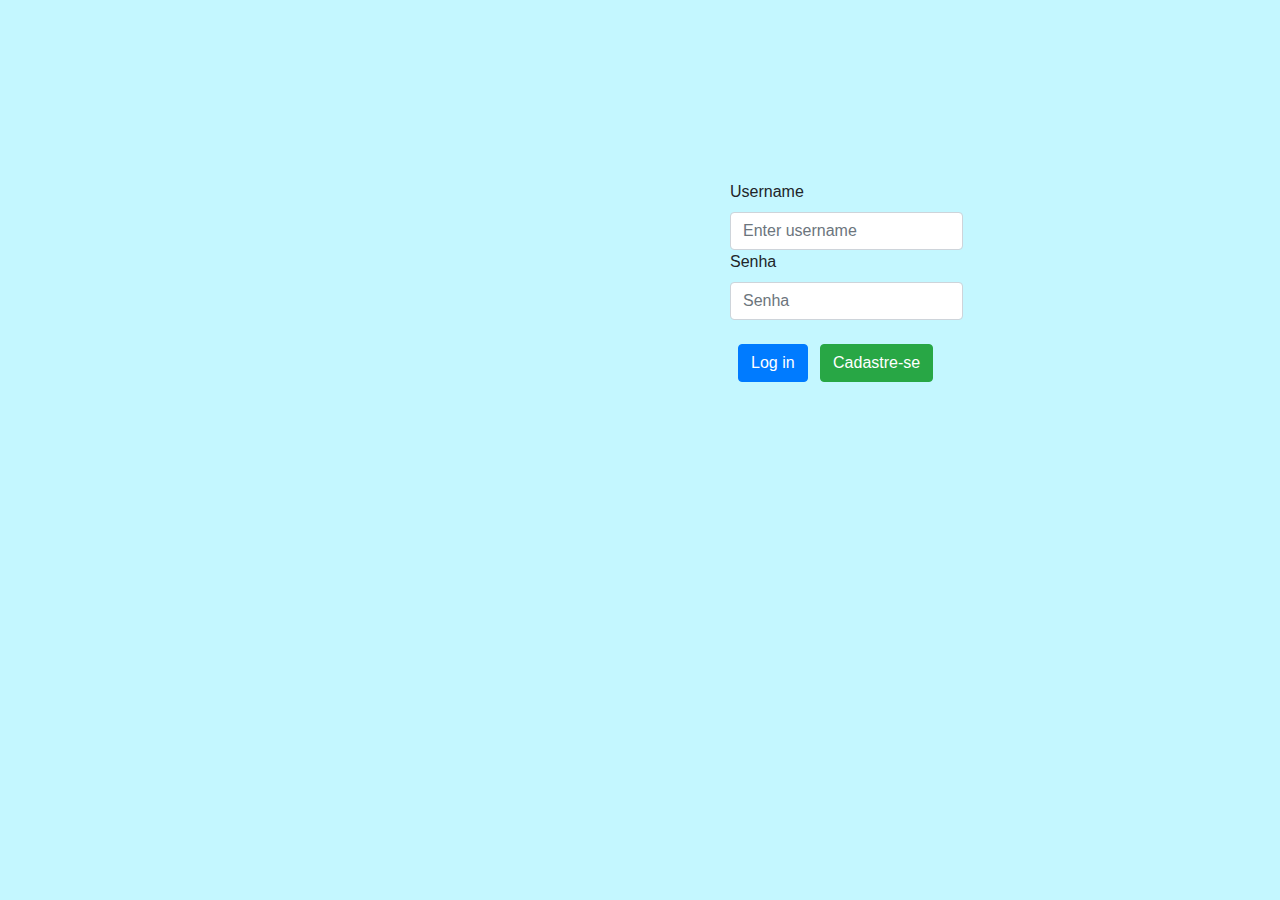
==== index.html @ 2f354f9b "Adicionado os arquivos de login e cadastro" ====
<!DOCTYPE html>
<html lang="pt-br">
  <head>
    <meta charset="utf-8">
    <meta name="viewport" content="width=device-width, initial-scale=1, shrink-to-fit=no">

    <!-- Bootstrap CSS -->
    <link rel="stylesheet" href="css/bootstrap.min.css">
	<style type="text/css">
		#Center{
		margin-top: 180px;
		margin-left: 730px;
		position: absolute;              
		}
	
	</style>

    <title>Login</title>
  </head>
  <body style="background-color:#C4F7FF;">
	<div id="Center">
		<form action="valida_login.php" method="post">
			<label for="lusername">Username</label>
			<input name="username" type="text" class="form-control" aria-describedby="emailHelp" placeholder="Enter username">
			<label for="lpassword">Senha</label>
			<input name="senha" type="password" class="form-control" placeholder="Senha">
			</br>
			<button style="margin-left:8px; margin-right: 8px;" type="submit" class="btn btn-primary">Log in</button>
			<a class="btn btn-success" href="cadastro_usuario.html" target="_blank"" role="button">Cadastre-se</a>
		</form>
	</div>
  </body>
</html>
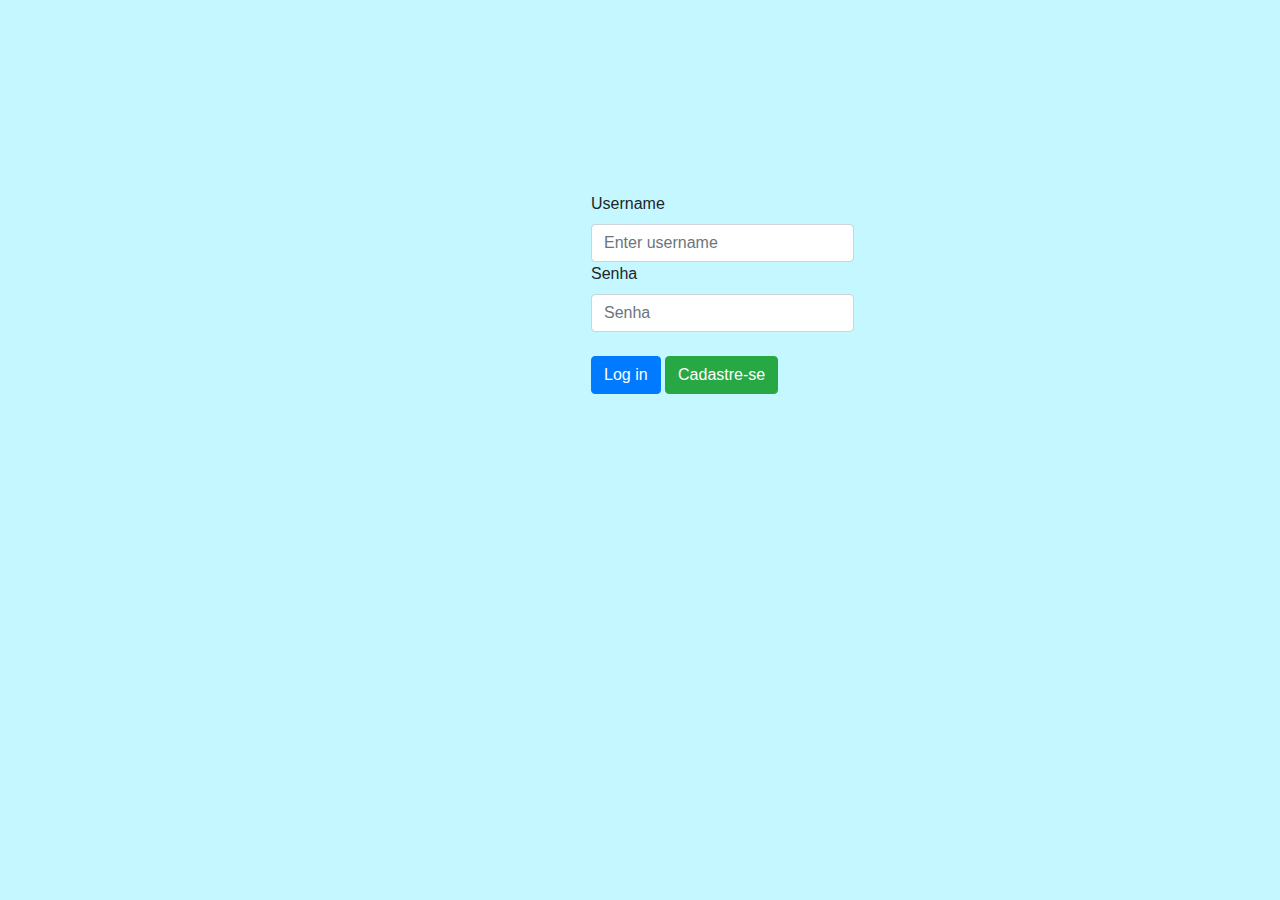
==== commit 3761fe90: "Efetuado validação do cadastro" ====
--- a/index.html
+++ b/index.html
@@ -7,10 +7,9 @@
     <!-- Bootstrap CSS -->
     <link rel="stylesheet" href="css/bootstrap.min.css">
 	<style type="text/css">
-		#Center{
-		margin-top: 180px;
-		margin-left: 730px;
-		position: absolute;              
+		#center{
+		margin-top: 15%;
+		margin-left: 45%;
 		}
 	
 	</style>
@@ -18,15 +17,17 @@
     <title>Login</title>
   </head>
   <body style="background-color:#C4F7FF;">
-	<div id="Center">
+	<div id="center">
 		<form action="valida_login.php" method="post">
-			<label for="lusername">Username</label>
-			<input name="username" type="text" class="form-control" aria-describedby="emailHelp" placeholder="Enter username">
-			<label for="lpassword">Senha</label>
-			<input name="senha" type="password" class="form-control" placeholder="Senha">
-			</br>
-			<button style="margin-left:8px; margin-right: 8px;" type="submit" class="btn btn-primary">Log in</button>
-			<a class="btn btn-success" href="cadastro_usuario.html" target="_blank"" role="button">Cadastre-se</a>
+			<div class="col-sm-5">
+				<label for="lusername">Username</label>
+				<input name="username" type="text" class="form-control" aria-describedby="emailHelp" placeholder="Enter username">
+				<label for="lpassword">Senha</label>
+				<input name="senha" type="password" class="form-control" placeholder="Senha">
+				<br/>
+				<button type="submit" class="btn btn-primary">Log in</button>
+				<a class="btn btn-success" href="cadastro_usuario.html" target="_blank" role="button">Cadastre-se</a>
+			</div>
 		</form>
 	</div>
   </body>
